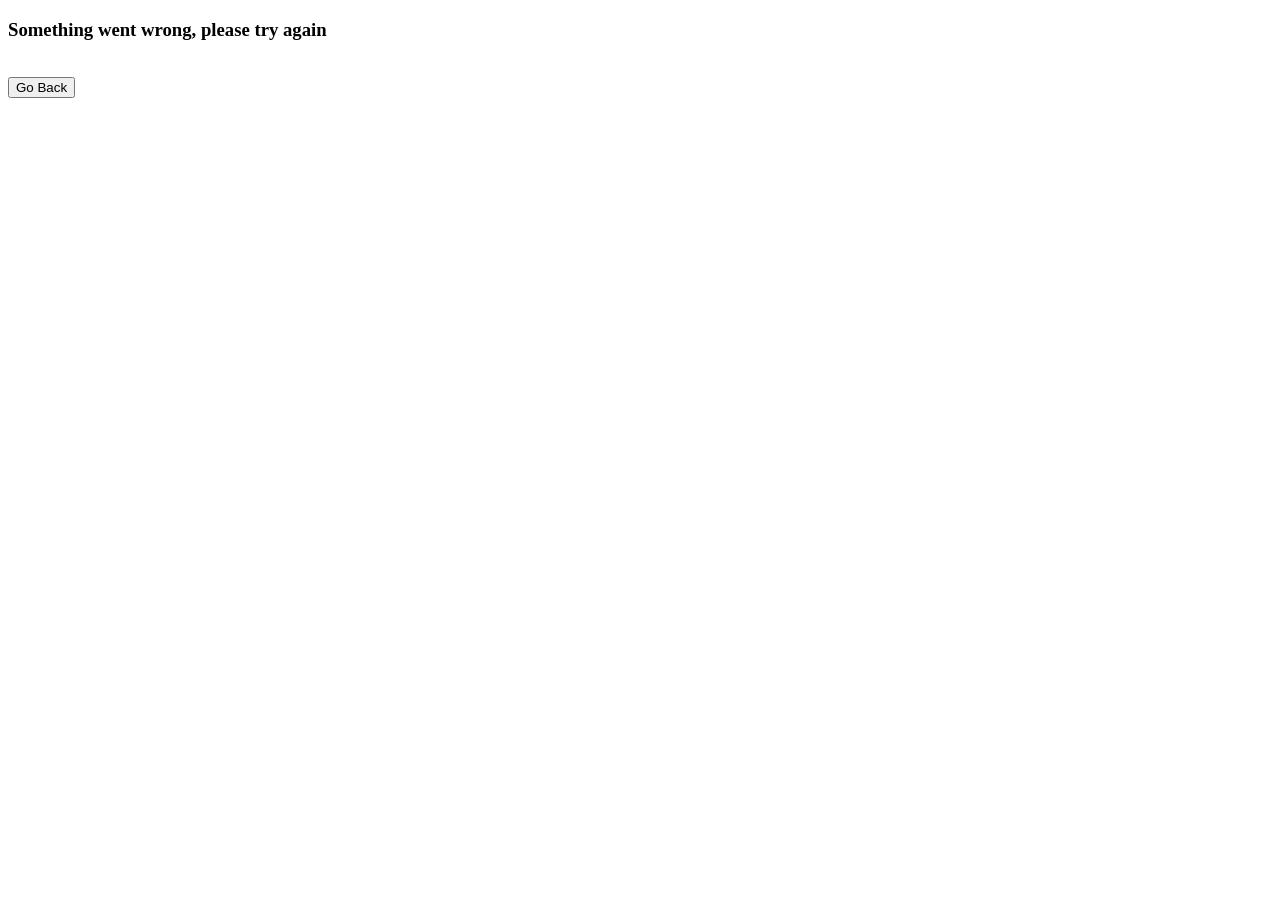
==== src/main/webapp/downloadError.html @ 0a6ec73e "Maven Structure Look&Feel Basic CSS added Errors on red font Download button errors fixed Xml check " ====
<!DOCTYPE html>
<!--
To change this license header, choose License Headers in Project Properties.
To change this template file, choose Tools | Templates
and open the template in the editor.
-->
<html>
    <head>
        <title>Download Error</title>
        <meta charset="UTF-8">
        <meta name="viewport" content="width=device-width, initial-scale=1.0">
    </head>
    <body>
        <div>
            <h3>Something went wrong, please try again</h3>
            <br/>
            <form action='index.html' method='post'>
                <input type='submit' value='Go Back'/>
            </form>
        </div>
    </body>
</html>
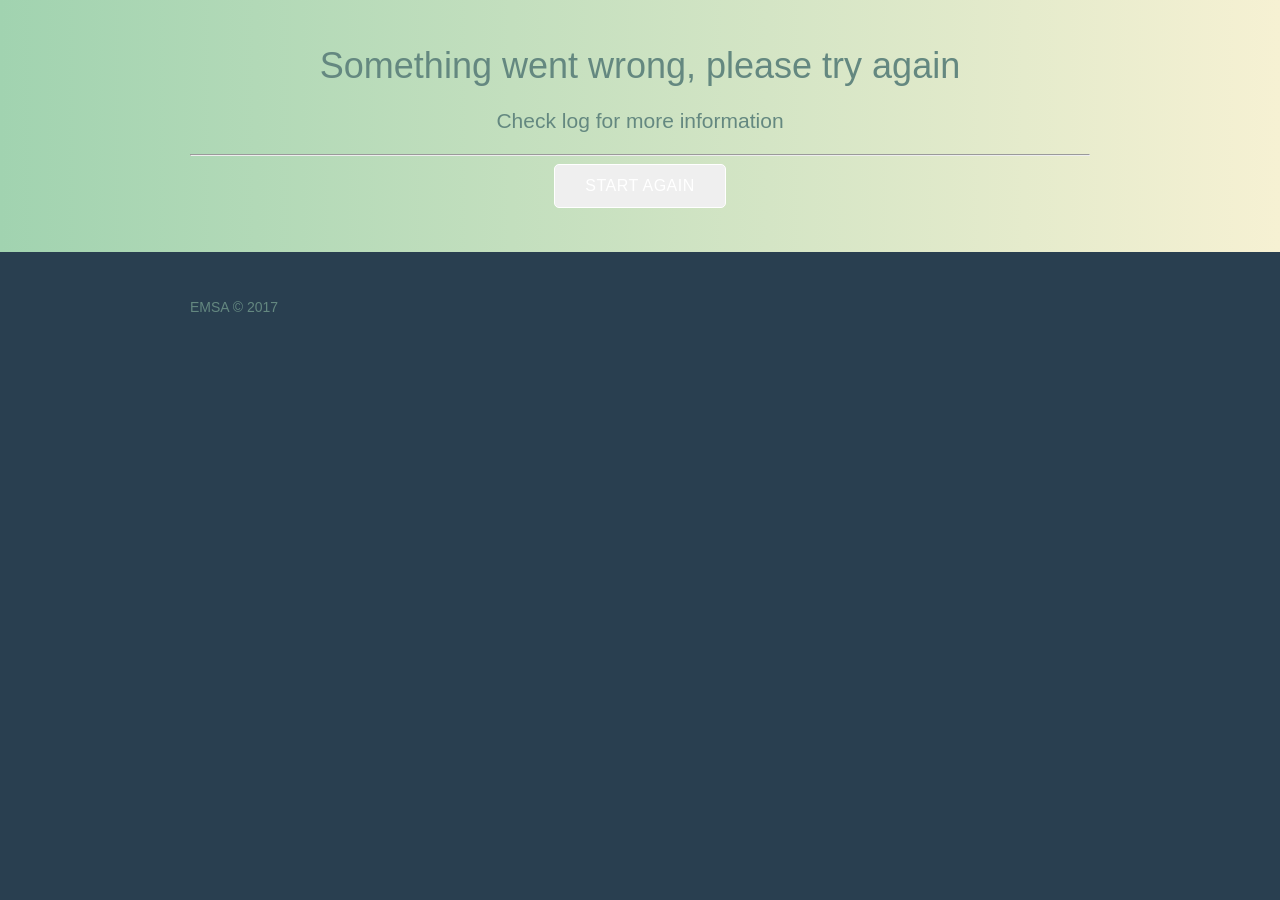
==== commit 094aed41: "Error page modified CSS added" ====
--- a/src/main/webapp/downloadError.html
+++ b/src/main/webapp/downloadError.html
@@ -1,22 +1,25 @@
 <!DOCTYPE html>
-<!--
-To change this license header, choose License Headers in Project Properties.
-To change this template file, choose Tools | Templates
-and open the template in the editor.
--->
+
 <html>
     <head>
         <title>Download Error</title>
         <meta charset="UTF-8">
         <meta name="viewport" content="width=device-width, initial-scale=1.0">
+        <link rel="stylesheet" href="stylesheets/main.css">
     </head>
     <body>
-        <div>
-            <h3>Something went wrong, please try again</h3>
-            <br/>
-            <form action='index.html' method='post'>
-                <input type='submit' value='Go Back'/>
-            </form>
-        </div>
+        <section class="row-alt">
+            <div class="lead container">
+                <h1>Something went wrong, please try again</h1>
+                <h3>Check log for more information</h3><hr/>
+                <form action='index.html' method='post'>
+                    <input class="btn btn-alt" type='submit' value='Start Again'/>
+                </form>
+            </div>
+        </section>
+
+        <footer class="primary-footer container group">
+            <small>EMSA &copy; 2017 </small>
+        </footer>
     </body>
 </html>
--- a/src/main/webapp/stylesheets/main.css
+++ b/src/main/webapp/stylesheets/main.css
@@ -0,0 +1,470 @@
+/*
+To change this license header, choose License Headers in Project Properties.
+To change this template file, choose Tools | Templates
+and open the template in the editor.
+*/
+/* 
+    Created on : Nov 5, 2016, 2:16:22 PM
+    Author     : aanciaes
+http://learn.shayhowe.com/html-css/building-forms/
+*/
+
+
+html, body, div, span, applet, object, iframe,
+h1, h2, h3, h4, h5, h6, p, blockquote, pre,
+a, abbr, acronym, address, big, cite, code,
+del, dfn, em, img, ins, kbd, q, s, samp,
+small, strike, strong, sub, sup, tt, var,
+b, u, i, center,
+dl, dt, dd, ol, ul, li,
+fieldset, form, label, legend,
+table, caption, tbody, tfoot, thead, tr, th, td,
+article, aside, canvas, details, embed,
+figure, figcaption, footer, header, hgroup,
+menu, nav, output, ruby, section, summary,
+time, mark, audio, video {
+  margin: 0;
+  padding: 0;
+  border: 0;
+  font-size: 100%;
+  font: inherit;
+  vertical-align: baseline;
+}
+/* HTML5 display-role reset for older browsers */
+article, aside, details, figcaption, figure,
+footer, header, hgroup, menu, nav, section {
+  display: block;
+}
+body {
+  line-height: 1;
+}
+ol, ul {
+  list-style: none;
+}
+blockquote, q {
+  quotes: none;
+}
+blockquote:before, blockquote:after,
+q:before, q:after {
+  content: '';
+  content: none;
+}
+table {
+  border-collapse: collapse;
+  border-spacing: 0;
+}
+
+/*
+  ========================================
+  Custom styles
+  ========================================
+*/
+
+body {
+  background: #293f50;
+  color: #888;
+  font: 300 16px/22px "Lato", "Open Sans", "Helvetica Neue", Helvetica, Arial, sans-serif;
+}
+
+/*
+  ========================================
+  Grid
+  ========================================
+*/
+
+*,
+*:before,
+*:after {
+  -webkit-box-sizing: border-box;
+     -moz-box-sizing: border-box;
+          box-sizing: border-box;
+}
+.container,
+.grid {
+  margin: 0 auto;
+  width: 960px;
+}
+.container {
+  padding-left: 30px;
+  padding-right: 30px;
+}
+.grid,
+.col-1-3,
+.col-2-3 {
+  padding-left: 15px;
+  padding-right: 15px;
+}
+.col-1-3,
+.col-2-3  {
+  display: inline-block;
+  vertical-align: top;
+}
+.col-1-3 {
+  width: 33.33%;
+}
+.col-2-3 {
+  width: 66.66%;
+}
+
+/*
+  ========================================
+  Clearfix
+  ========================================
+*/
+
+.group:before,
+.group:after {
+  content: "";
+  display: table;
+}
+.group:after {
+  clear: both;
+}
+.group {
+  clear: both;
+  *zoom: 1;
+}
+
+/*
+  ========================================
+  Rows
+  ========================================
+*/
+
+.row,
+.row-alt {
+  min-width: 960px;
+}
+.row {
+  background: #fff;
+  padding: 66px 0 44px 0;
+}
+.row-alt {
+  background: #cbe2c1;
+  background: -webkit-linear-gradient(to right, #a1d3b0, #f6f1d3);
+  background:    -moz-linear-gradient(to right, #a1d3b0, #f6f1d3);
+  background:         linear-gradient(to right, #a1d3b0, #f6f1d3);
+  padding: 44px 0 22px 0;
+}
+
+/*
+  ========================================
+  Typography
+  ========================================
+*/
+
+h1, h2, h3, h4 {
+  color: #648880;
+}
+h1, h3, h4, h5, p {
+  margin-bottom: 22px;
+}
+h1 {
+  font-size: 36px;
+  line-height: 44px;
+}
+h2 {
+  font-size: 24px;
+  line-height: 44px;
+}
+h3 {
+  font-size: 21px;
+}
+h4 {
+  font-size: 18px;
+}
+h5 {
+  color: #a9b2b9;
+  font-size: 14px;
+  font-weight: 400;
+  text-transform: uppercase;
+}
+strong {
+  font-weight: 400;
+}
+cite,
+em {
+  font-style: italic;
+}
+
+/*
+  ========================================
+  Leads
+  ========================================
+*/
+
+.lead {
+  text-align: center;
+}
+.lead p {
+  font-size: 21px;
+  line-height: 33px;
+}
+
+/*
+  ========================================
+  Links
+  ========================================
+*/
+
+a {
+  color: #648880;
+  text-decoration: none;
+}
+a:hover {
+  color: #a9b2b9;
+}
+p a {
+  border-bottom: 1px solid #dfe2e5;
+}
+.primary-header a,
+.primary-footer a {
+  color: #fff;
+}
+.primary-header a:hover,
+.primary-footer a:hover {
+  color: #648880;
+}
+
+/*
+  ========================================
+  Buttons
+  ========================================
+*/
+
+.btn {
+  border-radius: 5px;
+  color: #fff;
+  cursor: pointer;
+  display: inline-block;
+  font-weight: 400;
+  letter-spacing: .5px;
+  margin: 0;
+  text-transform: uppercase;
+}
+.btn-default {
+  border: 0;
+  background: #648880;
+  padding: 11px 30px;
+  font-size: 14px;
+}
+.btn-default:hover {
+  background: #77a198;
+}
+.btn-alt {
+  border: 1px solid #fff;
+  padding: 10px 30px;
+}
+.btn-alt:hover {
+  background: #fff;
+  color: #648880;
+}
+
+/*
+  ========================================
+  Primary header
+  ========================================
+*/
+
+.logo {
+  border-top: 4px solid #648880;
+  float: left;
+  font-size: 48px;
+  font-weight: 100;
+  letter-spacing: .5px;
+  line-height: 44px;
+  padding: 40px 0 22px 0;
+  text-transform: uppercase;
+}
+.tagline {
+  margin: 66px 0 22px 0;
+  text-align: right;
+}
+.primary-nav {
+  font-size: 14px;
+  font-weight: 400;
+  letter-spacing: .5px;
+  text-transform: uppercase;
+}
+
+/*
+  ========================================
+  Primary footer
+  ========================================
+*/
+
+.primary-footer {
+  color: #648880;
+  font-size: 14px;
+  padding-bottom: 44px;
+  padding-top: 44px;
+}
+.primary-footer small {
+  float: left;
+  font-weight: 400;
+}
+
+/*
+  ========================================
+  Navigation
+  ========================================
+*/
+
+.nav {
+  text-align: right;
+}
+.nav li {
+  display: inline-block;
+  margin: 0 10px;
+  vertical-align: top;
+}
+.nav li:last-child {
+  margin-right: 0;
+}
+
+/*
+  ========================================
+  Home
+  ========================================
+*/
+
+.hero {
+  color: #fff;
+  line-height: 44px;
+  padding: 22px 80px 66px 80px;
+  text-align: center;
+}
+.hero h2 {
+  font-size: 36px;
+}
+.hero p {
+  font-size: 24px;
+  font-weight: 100;
+}
+.teaser a:hover h3 {
+  color: #a9b2b9;
+}
+.teaser img {
+  border-radius: 5px;
+  display: block;
+  margin-bottom: 22px;
+  max-width: 100%
+}
+
+/*
+  ========================================
+  Speakers
+  ========================================
+*/
+
+.speaker {
+  margin-bottom: 44px;
+}
+.speaker-info {
+  border: 1px solid #dfe2e5;
+  border-radius: 5px;
+  margin-top: 88px;
+  padding-bottom: 22px;
+  text-align: center;
+}
+.speaker-info img {
+  border-radius: 50%;
+  height: 130px;
+  margin: -66px 0 22px 0;
+  vertical-align: top;
+}
+
+/*
+  ========================================
+  Venue
+  ========================================
+*/
+
+.venue-theatre {
+  margin-bottom: 66px;
+}
+.venue-hotel {
+  margin-bottom: 22px;
+}
+.venue-map {
+  height: 264px;
+}
+
+/*
+  ========================================
+  Query
+  ========================================
+*/
+
+.why-attend {
+  list-style: square;
+  margin: 0 0 22px 30px;
+}
+form {
+  margin-bottom: 22px;
+}
+input,
+select,
+textarea {
+  font: 300 16px/22px "Lato", "Open Sans", "Helvetica Neue", Helvetica, Arial, sans-serif;
+}
+.query-group label {
+  color: #648880;
+  cursor: pointer;
+  font-weight: 400;
+}
+.query-group input,
+.query-group select,
+.query-group textarea {
+  border: 1px solid #c6c9cc;
+  border-radius: 5px;
+  color: #888;
+  display: block;
+  margin: 5px 0 27px 0;
+  padding: 5px 8px;
+}
+.query-group input,
+.register-group textarea {
+  width: 100%;
+}
+.query-group select {
+  height: 34px;
+  width: 60px;
+}
+.query-group textarea {
+  height: 78px;
+}
+
+table{
+  border: 0px solid black;
+  border-spacing: 0px;
+}
+
+table thead tr{
+  font-family: Arial, monospace;
+  font-size: 14px;
+}
+
+table thead tr th{
+  border-bottom: 2px solid black;
+  border-top: 1px solid black;
+  margin: 0px;
+  padding: 2px;
+  background-color: #cccccc;
+}
+
+table tr {
+  font-family: arial, monospace;
+  color: black;
+  font-size:12px;
+  background-color: white;
+}
+
+table tr.odd {
+  background-color: #AAAAAA;
+}
+
+table tr td, th{
+  border-bottom: 1px solid black;
+  padding: 2px;
+}
